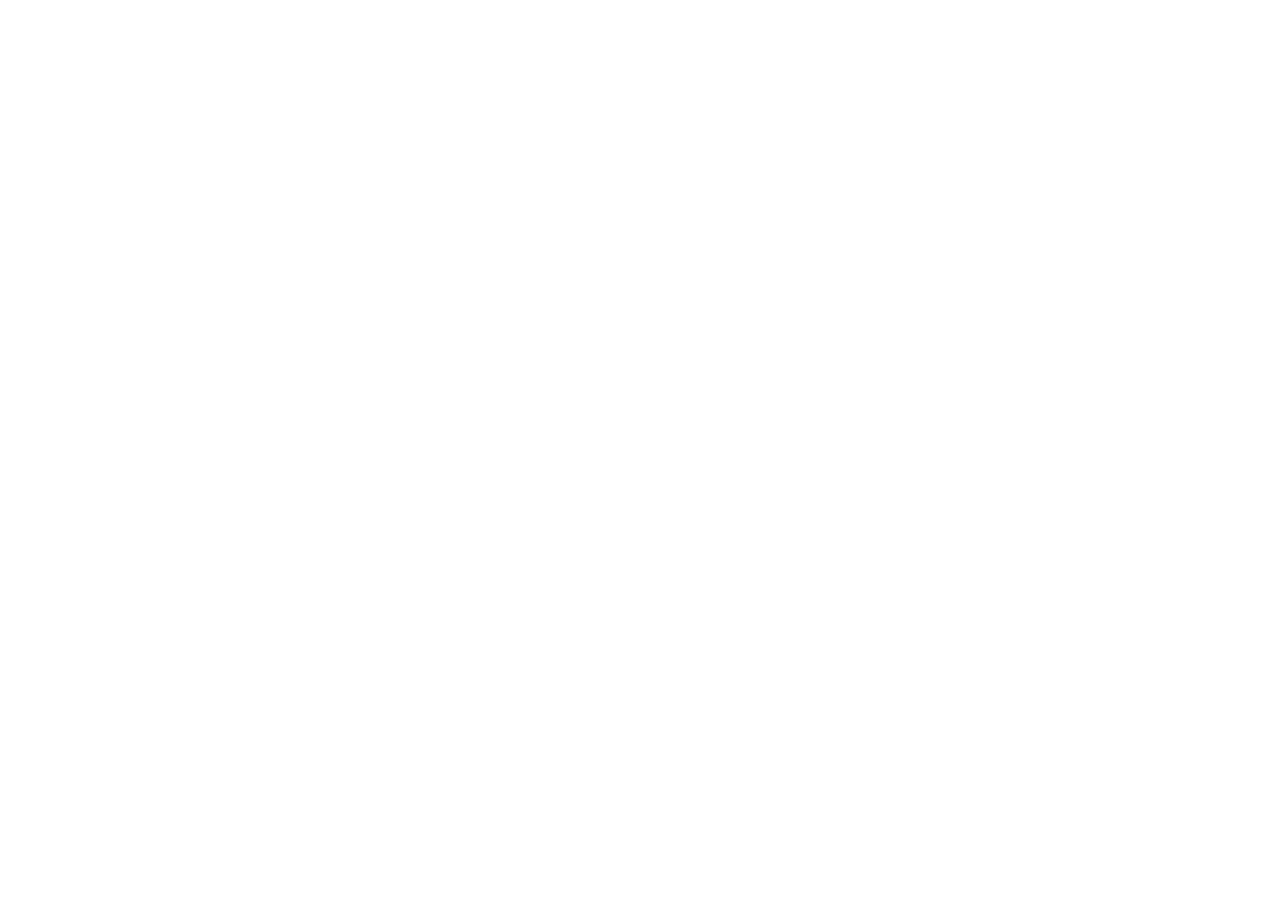
==== bonusDz/index.html @ f071059d "сделал 2 бонусных дз" ====
<!DOCTYPE html>
<html lang="en">
<head>
  <meta charset="UTF-8">
  <meta name="viewport" content="width=device-width, initial-scale=1.0">
  <meta http-equiv="X-UA-Compatible" content="ie=edge">
  <title>Document</title>
</head>
<body>
  <script src="/bonusDz/script.js"></script>
</body>
</html>
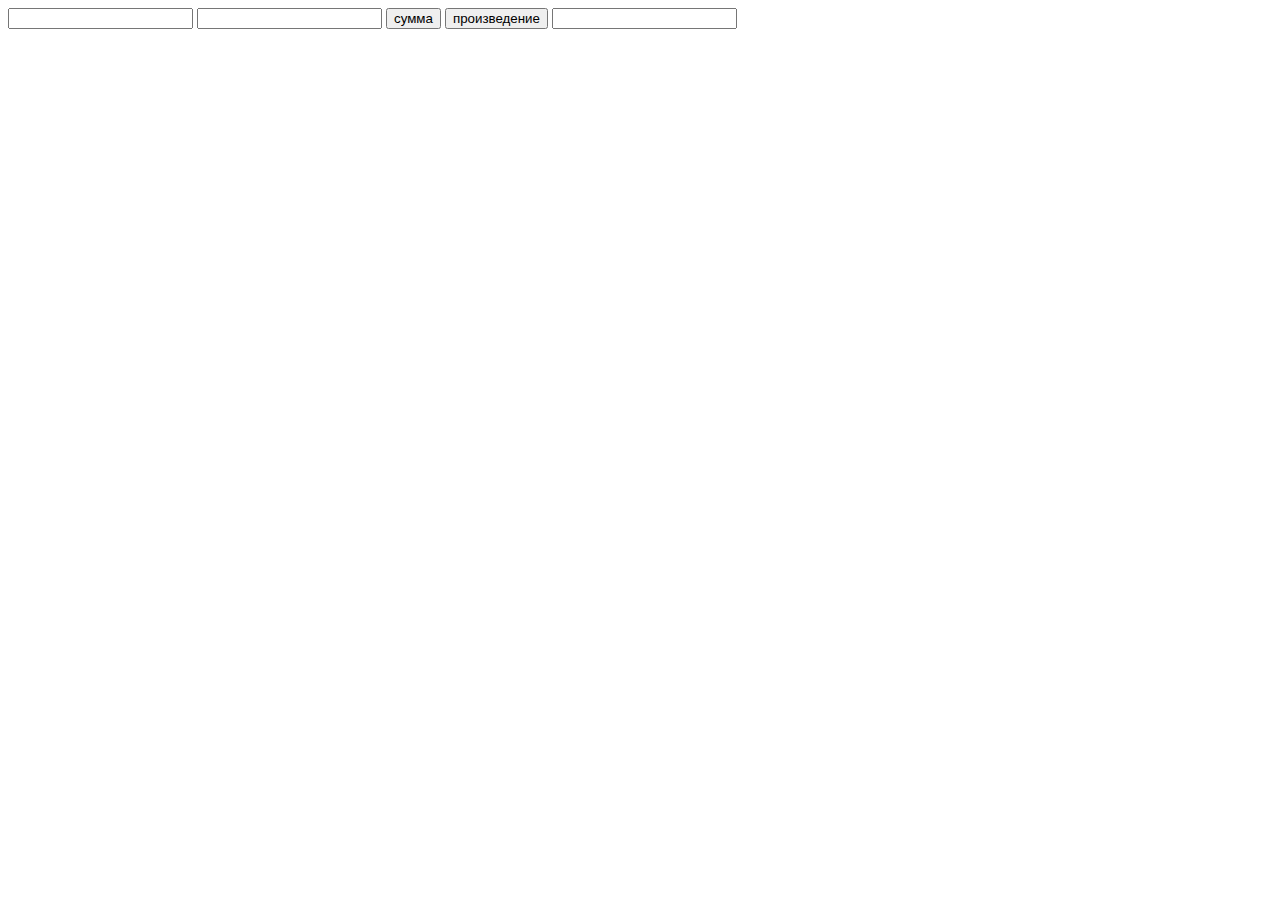
==== commit dc808dc8: "исправил инпут с периудом" ====
--- a/bonusDz/index.html
+++ b/bonusDz/index.html
@@ -7,6 +7,13 @@
   <title>Document</title>
 </head>
 <body>
-  <script src="/bonusDz/script.js"></script>
+  <input type="text" id='a'>
+  <input type="text" id='b'>
+  <button id="sum">сумма</button>
+  <button id="mult">произведение</button>
+  <input type="text" id='res'>
+  <script src="script.js"></script>
 </body>
-</html>+</html>
+
+
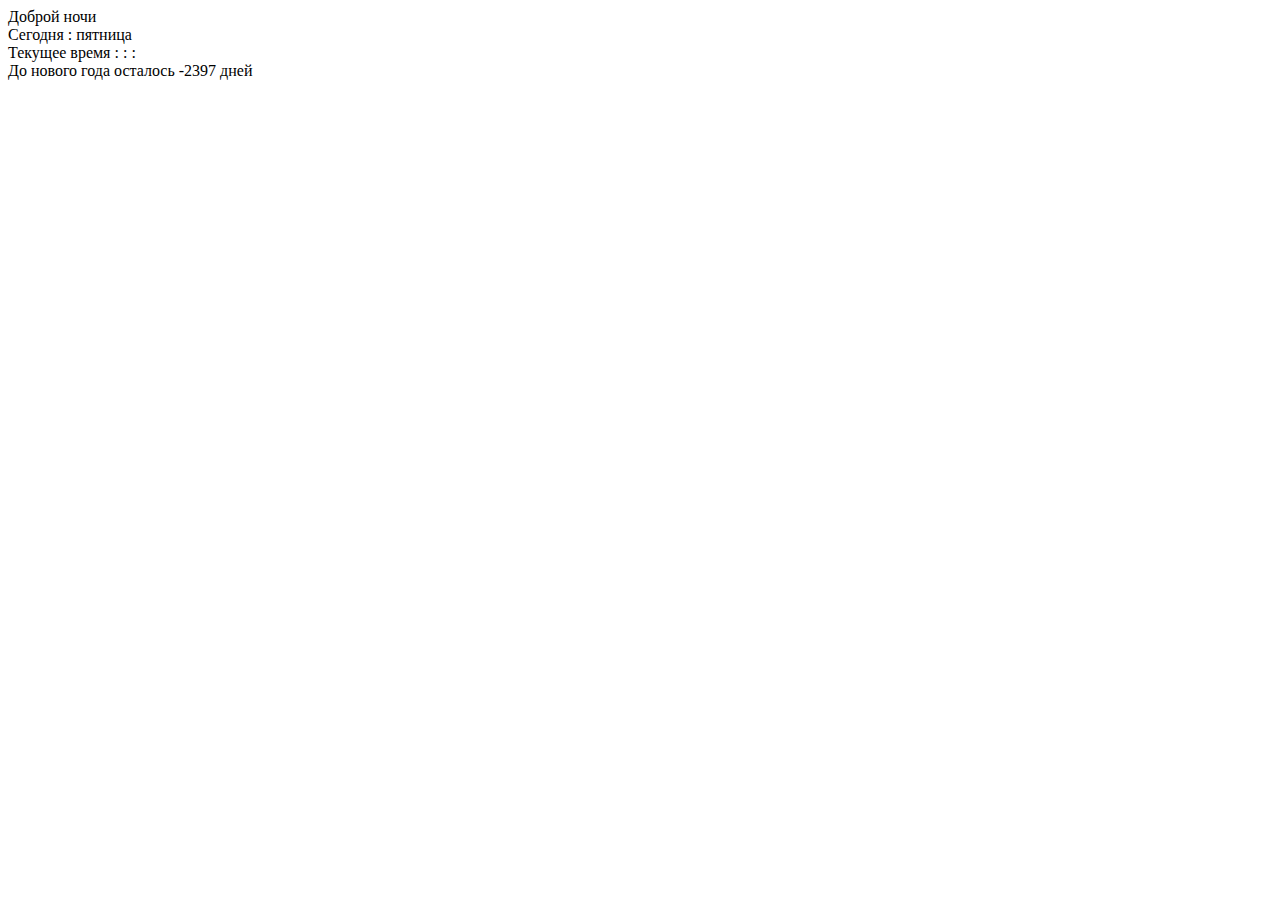
==== commit 17439f59: "сделал таймер в новом файле, вторая часть домашнего задания" ====
--- a/bonusDz/index.html
+++ b/bonusDz/index.html
@@ -7,12 +7,19 @@
   <title>Document</title>
 </head>
 <body>
-  <input type="text" id='a'>
-  <input type="text" id='b'>
-  <button id="sum">сумма</button>
-  <button id="mult">произведение</button>
-  <input type="text" id='res'>
-  <script src="script.js"></script>
+  <div id="welcome"></div>  
+  <div id="dayOfTheWeek">Сегодня : <span id = 'weekDay'></span></div>
+  <div id="timer-numbers" id="timer">
+    <span>Текущее время :</span>
+    <span id="timer-hours"></span>
+    <span>:</span>
+    <span id="timer-minutes"></span>
+    <span>:</span>
+    <span id="timer-seconds"></span>
+</div>
+<div id="newYear">До нового года осталось <span id = 'daysNewYear'></span> дней</div>
+
+<script src="/bonusDz/script.js"></script>
 </body>
 </html>
 
